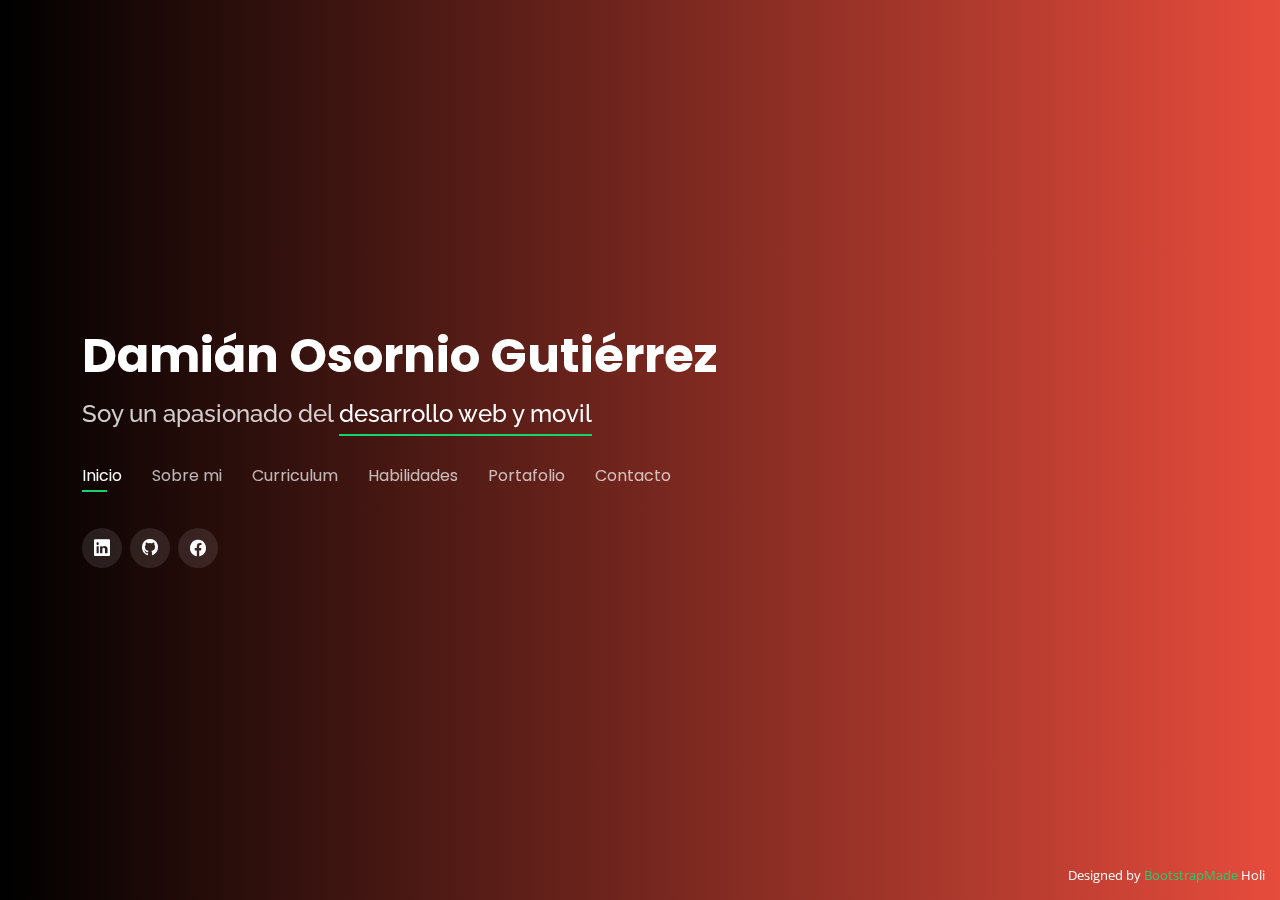
==== index.html @ 6c318241 "primer commit" ====
<!DOCTYPE html>
<html lang="en">

<head>
  <meta charset="utf-8">
  <meta content="width=device-width, initial-scale=1.0" name="viewport">

  <title>Personal Bootstrap Template</title>
  <meta content="" name="description">
  <meta content="" name="keywords">

  <!-- Favicons -->
  <link href="assets/img/favicon.png" rel="icon">
  <link href="assets/img/apple-touch-icon.png" rel="apple-touch-icon">

  <!-- Google Fonts -->
  <link
    href="https://fonts.googleapis.com/css?family=Open+Sans:300,300i,400,400i,600,600i,700,700i|Raleway:300,300i,400,400i,500,500i,600,600i,700,700i|Poppins:300,300i,400,400i,500,500i,600,600i,700,700i"
    rel="stylesheet">

  <!-- Vendor CSS Files -->
  <link href="assets/vendor/bootstrap/css/bootstrap.min.css" rel="stylesheet">
  <link href="assets/vendor/bootstrap-icons/bootstrap-icons.css" rel="stylesheet">
  <link href="assets/vendor/boxicons/css/boxicons.min.css" rel="stylesheet">
  <link href="assets/vendor/glightbox/css/glightbox.min.css" rel="stylesheet">
  <link href="assets/vendor/remixicon/remixicon.css" rel="stylesheet">
  <link href="assets/vendor/swiper/swiper-bundle.min.css" rel="stylesheet">

  <!-- Template Main CSS File -->
  <link href="assets/css/style.css" rel="stylesheet">

  <!-- =======================================================
  * Template Name: Personal - v4.6.0
  * Template URL: https://bootstrapmade.com/personal-free-resume-bootstrap-template/
  * Author: BootstrapMade.com
  * License: https://bootstrapmade.com/license/
  ======================================================== -->
</head>

<body>

  <!-- ======= Header ======= -->
  <header id="header">
    <div class="container">

      <h1><a href="index.html">Damián Osornio Gutiérrez</a></h1>
      <!-- Uncomment below if you prefer to use an image logo -->
      <!-- <a href="index.html" class="mr-auto"><img src="assets/img/logo.png" alt="" class="img-fluid"></a> -->
      <h2>Soy un apasionado del <span>desarrollo web y movil</span></h2>

      <nav id="navbar" class="navbar">
        <ul>
          <li><a class="nav-link active" href="#header">Inicio</a></li>
          <li><a class="nav-link" href="#about">Sobre mi</a></li>
          <li><a class="nav-link" href="#resume">Curriculum</a></li>
          <li><a class="nav-link" href="#services">Habilidades</a></li>
          <li><a class="nav-link" href="#portfolio">Portafolio</a></li>
          <li><a class="nav-link" href="#contact">Contacto</a></li>
        </ul>
        <i class="bi bi-list mobile-nav-toggle"></i>
      </nav><!-- .navbar -->

      <div class="social-links">
        <a href="https://www.linkedin.com/in/damian-osornio-9aa0b2110" class="linkedin" target="_blank"><i
            class="bi bi-linkedin"></i></a>
        <a href="https://github.com/Dam2398" class="github" target="_blank"><i class="bi bi-github"></i></a>
        <a href="#" class="facebook" target="_blank"><i class="bi bi-facebook"></i></a>
      </div>

    </div>
  </header><!-- End Header -->

  <!-- ======= About Section ======= -->
  <section id="about" class="about">

    <!-- ======= About Me ======= -->
    <div class="about-me container">

      <div class="section-title">
        <h2>Sobre mi</h2>
        <p>Aprende más sobre mi</p>
      </div>

      <div class="row">
        <div class="col-lg-4" data-aos="fade-right">
          <img src="assets/img/me.jpg" class="img-fluid" alt="">
        </div>
        <div class="col-lg-8 pt-4 pt-lg-0 content" data-aos="fade-left">
          <!--<h3>UI/UX &amp; Graphic Designer</h3>-->
          <h3>Egresado de Ingeniería en Sistemas Computacionales </h3>
          <p>
            Actualmente egresado de Ingeniería en sistemas computacionales, con muchas
            ganas de aprender y desarrollarme en el ámbito profesional, acostumbrado a
            trabajar en equipo, responsable, perseverante y con capacidad para resolver
            problemas.
          </p>
          <div class="row">
            <div class="col-lg-6">
              <ul>
                <li><i class="bi bi-chevron-right"></i> <strong>Edad</strong> <span>23 años</span></li>
                <li><i class="bi bi-chevron-right"></i> <strong>Teléfono:</strong> <span>5621672224</span></li>
                <li><i class="bi bi-chevron-right"></i> <strong>Residencia:</strong> <span>Ciudad de México</span></li>
              </ul>
            </div>
            <div class="col-lg-6">
              <ul>
                <li><i class="bi bi-chevron-right"></i> <strong>Email:</strong> <span>ojuandamian@gmail.com</span></li>
                <li><i class="bi bi-chevron-right"></i> <strong>Freelance:</strong> <span>Disponible</span></li>
              </ul>
            </div>
          </div>
          <p>
            Para el proyecto que me conducirá a la titulación, desarrollé una
            aplicación web para la gestión de proyectos basados en la metodología Scrum, en
            el que obtuve la calificación máxima.
          </p>
        </div>
      </div>

    </div><!-- End About Me -->

    <!-- ======= Frameworks  ======= -->
    <div class="skills container ">

      <div class="section-title">
        <h2>Idiomas</h2>
      </div>

      <div class="row skills-content">
        <h3 style="font-weight: 700;
        font-size: 26px;
        color: #18d26e;">Inglés</h3>
        <h5>Nivel Intermedio</h5>
      </div>


    </div><!-- End Frameworks -->


    <!-- ======= Skills  ======= -->
    <div class="skills container">

      <div class="section-title">
        <h2>Habilidades</h2>
      </div>

      <div class="row skills-content">

        <div class="col-lg-6">

          <div class="progress">
            <span class="skill">HTML <i class="val">90%</i></span>
            <div class="progress-bar-wrap">
              <div class="progress-bar" role="progressbar" aria-valuenow="90" aria-valuemin="0" aria-valuemax="100">
              </div>
            </div>
          </div>

          <div class="progress">
            <span class="skill">CSS <i class="val">80%</i></span>
            <div class="progress-bar-wrap">
              <div class="progress-bar" role="progressbar" aria-valuenow="80" aria-valuemin="0" aria-valuemax="100">
              </div>
            </div>
          </div>

          <div class="progress">
            <span class="skill">JavaScript <i class="val">80%</i></span>
            <div class="progress-bar-wrap">
              <div class="progress-bar" role="progressbar" aria-valuenow="80" aria-valuemin="0" aria-valuemax="100">
              </div>
            </div>
          </div>

          <div class="progress">
            <span class="skill">Typescript <i class="val">70%</i></span>
            <div class="progress-bar-wrap">
              <div class="progress-bar" role="progressbar" aria-valuenow="70" aria-valuemin="0" aria-valuemax="100">
              </div>
            </div>
          </div>

          <div class="progress">
            <span class="skill">SQL <i class="val">80%</i></span>
            <div class="progress-bar-wrap">
              <div class="progress-bar" role="progressbar" aria-valuenow="80" aria-valuemin="0" aria-valuemax="100">
              </div>
            </div>
          </div>

        </div>

        <div class="col-lg-6">

          <div class="progress">
            <span class="skill">PHP <i class="val">50%</i></span>
            <div class="progress-bar-wrap">
              <div class="progress-bar" role="progressbar" aria-valuenow="50" aria-valuemin="0" aria-valuemax="100">
              </div>
            </div>
          </div>

          <div class="progress">
            <span class="skill">C/C++ <i class="val">90%</i></span>
            <div class="progress-bar-wrap">
              <div class="progress-bar" role="progressbar" aria-valuenow="90" aria-valuemin="0" aria-valuemax="100">
              </div>
            </div>
          </div>

          <div class="progress">
            <span class="skill">Python <i class="val">80%</i></span>
            <div class="progress-bar-wrap">
              <div class="progress-bar" role="progressbar" aria-valuenow="80" aria-valuemin="0" aria-valuemax="100">
              </div>
            </div>
          </div>

          <div class="progress">
            <span class="skill">Matlab <i class="val">65%</i></span>
            <div class="progress-bar-wrap">
              <div class="progress-bar" role="progressbar" aria-valuenow="65" aria-valuemin="0" aria-valuemax="100">
              </div>
            </div>
          </div>

          <div class="progress">
            <span class="skill">NoSQL <i class="val">65%</i></span>
            <div class="progress-bar-wrap">
              <div class="progress-bar" role="progressbar" aria-valuenow="65" aria-valuemin="0" aria-valuemax="100">
              </div>
            </div>
          </div>
        </div>

      </div>

    </div><!-- End Skills -->

    <!-- ======= Frameworks  ======= -->
    <div class="skills container ">

      <div class="section-title">
        <h2>FRAMEWORKS</h2>
      </div>

      <div class="row skills-content">

        <div class="start-50 ">

          <div class="progress">
            <span class="skill">Angular <i class="val">Intermedio</i></span>
            <div class="progress-bar-wrap">
              <div class="progress-bar" role="progressbar" aria-valuenow="66" aria-valuemin="0" aria-valuemax="100"
                style="background-color: #5578ff;">
              </div>
            </div>
          </div>

          <div class="progress">
            <span class="skill">React <i class="val">Básico</i></span>
            <div class="progress-bar-wrap">
              <div class="progress-bar" role="progressbar" aria-valuenow="40" aria-valuemin="0" aria-valuemax="100"
                style="background-color: #5578ff;">
              </div>
            </div>
          </div>

          <div class="progress">
            <span class="skill">Node.js <i class="val">Intermedio</i></span>
            <div class="progress-bar-wrap">
              <div class="progress-bar" role="progressbar" aria-valuenow="70" aria-valuemin="0" aria-valuemax="100"
                style="background-color: #5578ff;">
              </div>
            </div>
          </div>

        </div>


      </div>

    </div><!-- End Frameworks -->

    <!-- ======= Interests ======= -->
    <div class="interests container">

      <div class="section-title">
        <h2>Intereses</h2>
      </div>

      <div class="row">
        <div class="col-lg-3 col-md-4">
          <div class="icon-box">
            <i class="ri-store-line" style="color: #ffbb2c;"></i>
            <h3>Lorem Ipsum</h3>
          </div>
        </div>
        <div class="col-lg-3 col-md-4 mt-4 mt-md-0">
          <div class="icon-box">
            <i class="ri-bar-chart-box-line" style="color: #5578ff;"></i>
            <h3>Dolor Sitema</h3>
          </div>
        </div>
        <div class="col-lg-3 col-md-4 mt-4 mt-md-0">
          <div class="icon-box">
            <i class="ri-calendar-todo-line" style="color: #e80368;"></i>
            <h3>Sed perspiciatis</h3>
          </div>
        </div>
        <div class="col-lg-3 col-md-4 mt-4 mt-lg-0">
          <div class="icon-box">
            <i class="ri-paint-brush-line" style="color: #e361ff;"></i>
            <h3>Magni Dolores</h3>
          </div>
        </div>
        <div class="col-lg-3 col-md-4 mt-4">
          <div class="icon-box">
            <i class="ri-database-2-line" style="color: #47aeff;"></i>
            <h3>Nemo Enim</h3>
          </div>
        </div>
        <div class="col-lg-3 col-md-4 mt-4">
          <div class="icon-box">
            <i class="ri-gradienter-line" style="color: #ffa76e;"></i>
            <h3>Eiusmod Tempor</h3>
          </div>
        </div>
        <div class="col-lg-3 col-md-4 mt-4">
          <div class="icon-box">
            <i class="ri-file-list-3-line" style="color: #11dbcf;"></i>
            <h3>Midela Teren</h3>
          </div>
        </div>
        <div class="col-lg-3 col-md-4 mt-4">
          <div class="icon-box">
            <i class="ri-price-tag-2-line" style="color: #4233ff;"></i>
            <h3>Pira Neve</h3>
          </div>
        </div>
        <div class="col-lg-3 col-md-4 mt-4">
          <div class="icon-box">
            <i class="ri-anchor-line" style="color: #b2904f;"></i>
            <h3>Dirada Pack</h3>
          </div>
        </div>
        <div class="col-lg-3 col-md-4 mt-4">
          <div class="icon-box">
            <i class="ri-disc-line" style="color: #b20969;"></i>
            <h3>Moton Ideal</h3>
          </div>
        </div>
        <div class="col-lg-3 col-md-4 mt-4">
          <div class="icon-box">
            <i class="ri-base-station-line" style="color: #ff5828;"></i>
            <h3>Verdo Park</h3>
          </div>
        </div>
        <div class="col-lg-3 col-md-4 mt-4">
          <div class="icon-box">
            <i class="ri-fingerprint-line" style="color: #29cc61;"></i>
            <h3>Flavor Nivelanda</h3>
          </div>
        </div>
      </div>

    </div><!-- End Interests -->
  </section><!-- End About Section -->

  <!-- ======= Resume Section ======= -->
  <section id="resume" class="resume">
    <div class="container">

      <div class="section-title">
        <h2>Resume</h2>
        <p>Check My Resume</p>
      </div>

      <div class="row">
        <div class="col-lg-6">
          <h3 class="resume-title">Sumary</h3>
          <div class="resume-item pb-0">
            <h4>Alice Barkley</h4>
            <p><em>Innovative and deadline-driven Graphic Designer with 3+ years of experience designing and developing
                user-centered digital/print marketing material from initial concept to final, polished deliverable.</em>
            </p>
            <p>
            <ul>
              <li>Portland par 127,Orlando, FL</li>
              <li>(123) 456-7891</li>
              <li>alice.barkley@example.com</li>
            </ul>
            </p>
          </div>

          <h3 class="resume-title">Education</h3>
          <div class="resume-item">
            <h4>Master of Fine Arts &amp; Graphic Design</h4>
            <h5>2015 - 2016</h5>
            <p><em>Rochester Institute of Technology, Rochester, NY</em></p>
            <p>Qui deserunt veniam. Et sed aliquam labore tempore sed quisquam iusto autem sit. Ea vero voluptatum qui
              ut dignissimos deleniti nerada porti sand markend</p>
          </div>
          <div class="resume-item">
            <h4>Bachelor of Fine Arts &amp; Graphic Design</h4>
            <h5>2010 - 2014</h5>
            <p><em>Rochester Institute of Technology, Rochester, NY</em></p>
            <p>Quia nobis sequi est occaecati aut. Repudiandae et iusto quae reiciendis et quis Eius vel ratione eius
              unde vitae rerum voluptates asperiores voluptatem Earum molestiae consequatur neque etlon sader mart dila
            </p>
          </div>
        </div>
        <div class="col-lg-6">
          <h3 class="resume-title">Professional Experience</h3>
          <div class="resume-item">
            <h4>Senior graphic design specialist</h4>
            <h5>2019 - Present</h5>
            <p><em>Experion, New York, NY </em></p>
            <p>
            <ul>
              <li>Lead in the design, development, and implementation of the graphic, layout, and production
                communication materials</li>
              <li>Delegate tasks to the 7 members of the design team and provide counsel on all aspects of the project.
              </li>
              <li>Supervise the assessment of all graphic materials in order to ensure quality and accuracy of the
                design</li>
              <li>Oversee the efficient use of production project budgets ranging from $2,000 - $25,000</li>
            </ul>
            </p>
          </div>
          <div class="resume-item">
            <h4>Graphic design specialist</h4>
            <h5>2017 - 2018</h5>
            <p><em>Stepping Stone Advertising, New York, NY</em></p>
            <p>
            <ul>
              <li>Developed numerous marketing programs (logos, brochures,infographics, presentations, and
                advertisements).</li>
              <li>Managed up to 5 projects or tasks at a given time while under pressure</li>
              <li>Recommended and consulted with clients on the most appropriate graphic design</li>
              <li>Created 4+ design presentations and proposals a month for clients and account managers</li>
            </ul>
            </p>
          </div>
        </div>
      </div>

    </div>
  </section><!-- End Resume Section -->

  <!-- ======= Services Section ======= -->
  <section id="services" class="services">
    <div class="container">

      <div class="section-title">
        <h2>Services</h2>
        <p>My Services</p>
      </div>

      <div class="row">
        <div class="col-lg-4 col-md-6 d-flex align-items-stretch">
          <div class="icon-box">
            <div class="icon"><i class="bx bxl-dribbble"></i></div>
            <h4><a href="">Lorem Ipsum</a></h4>
            <p>Voluptatum deleniti atque corrupti quos dolores et quas molestias excepturi</p>
          </div>
        </div>

        <div class="col-lg-4 col-md-6 d-flex align-items-stretch mt-4 mt-md-0">
          <div class="icon-box">
            <div class="icon"><i class="bx bx-file"></i></div>
            <h4><a href="">Sed ut perspiciatis</a></h4>
            <p>Duis aute irure dolor in reprehenderit in voluptate velit esse cillum dolore</p>
          </div>
        </div>

        <div class="col-lg-4 col-md-6 d-flex align-items-stretch mt-4 mt-lg-0">
          <div class="icon-box">
            <div class="icon"><i class="bx bx-tachometer"></i></div>
            <h4><a href="">Magni Dolores</a></h4>
            <p>Excepteur sint occaecat cupidatat non proident, sunt in culpa qui officia</p>
          </div>
        </div>

        <div class="col-lg-4 col-md-6 d-flex align-items-stretch mt-4">
          <div class="icon-box">
            <div class="icon"><i class="bx bx-world"></i></div>
            <h4><a href="">Nemo Enim</a></h4>
            <p>At vero eos et accusamus et iusto odio dignissimos ducimus qui blanditiis</p>
          </div>
        </div>

        <div class="col-lg-4 col-md-6 d-flex align-items-stretch mt-4">
          <div class="icon-box">
            <div class="icon"><i class="bx bx-slideshow"></i></div>
            <h4><a href="">Dele cardo</a></h4>
            <p>Quis consequatur saepe eligendi voluptatem consequatur dolor consequuntur</p>
          </div>
        </div>

        <div class="col-lg-4 col-md-6 d-flex align-items-stretch mt-4">
          <div class="icon-box">
            <div class="icon"><i class="bx bx-arch"></i></div>
            <h4><a href="">Divera don</a></h4>
            <p>Modi nostrum vel laborum. Porro fugit error sit minus sapiente sit aspernatur</p>
          </div>
        </div>

      </div>

    </div>
  </section><!-- End Services Section -->

  <!-- ======= Portfolio Section ======= -->
  <section id="portfolio" class="portfolio">
    <div class="container">

      <div class="section-title">
        <h2>Portfolio</h2>
        <p>My Works</p>
      </div>

      <div class="row">
        <div class="col-lg-12 d-flex justify-content-center">
          <ul id="portfolio-flters">
            <li data-filter="*" class="filter-active">All</li>
            <li data-filter=".filter-app">App</li>
            <li data-filter=".filter-card">Card</li>
            <li data-filter=".filter-web">Web</li>
          </ul>
        </div>
      </div>

      <div class="row portfolio-container">

        <div class="col-lg-4 col-md-6 portfolio-item filter-app">
          <div class="portfolio-wrap">
            <img src="assets/img/portfolio/portfolio-1.jpg" class="img-fluid" alt="">
            <div class="portfolio-info">
              <h4>App 1</h4>
              <p>App</p>
              <div class="portfolio-links">
                <a href="assets/img/portfolio/portfolio-1.jpg" data-gallery="portfolioGallery"
                  class="portfolio-lightbox" title="App 1"><i class="bx bx-plus"></i></a>
                <a href="portfolio-details.html" data-gallery="portfolioDetailsGallery" data-glightbox="type: external"
                  class="portfolio-details-lightbox" title="Portfolio Details"><i class="bx bx-link"></i></a>
              </div>
            </div>
          </div>
        </div>

        <div class="col-lg-4 col-md-6 portfolio-item filter-web">
          <div class="portfolio-wrap">
            <img src="assets/img/portfolio/portfolio-2.jpg" class="img-fluid" alt="">
            <div class="portfolio-info">
              <h4>Web 3</h4>
              <p>Web</p>
              <div class="portfolio-links">
                <a href="assets/img/portfolio/portfolio-2.jpg" data-gallery="portfolioGallery"
                  class="portfolio-lightbox" title="Web 3"><i class="bx bx-plus"></i></a>
                <a href="portfolio-details.html" data-gallery="portfolioDetailsGallery" data-glightbox="type: external"
                  class="portfolio-details-lightbox" title="Portfolio Details"><i class="bx bx-link"></i></a>
              </div>
            </div>
          </div>
        </div>

        <div class="col-lg-4 col-md-6 portfolio-item filter-app">
          <div class="portfolio-wrap">
            <img src="assets/img/portfolio/portfolio-3.jpg" class="img-fluid" alt="">
            <div class="portfolio-info">
              <h4>App 2</h4>
              <p>App</p>
              <div class="portfolio-links">
                <a href="assets/img/portfolio/portfolio-3.jpg" data-gallery="portfolioGallery"
                  class="portfolio-lightbox" title="App 2"><i class="bx bx-plus"></i></a>
                <a href="portfolio-details.html" data-gallery="portfolioDetailsGallery" data-glightbox="type: external"
                  class="portfolio-details-lightbox" title="Portfolio Details"><i class="bx bx-link"></i></a>
              </div>
            </div>
          </div>
        </div>

        <div class="col-lg-4 col-md-6 portfolio-item filter-card">
          <div class="portfolio-wrap">
            <img src="assets/img/portfolio/portfolio-4.jpg" class="img-fluid" alt="">
            <div class="portfolio-info">
              <h4>Card 2</h4>
              <p>Card</p>
              <div class="portfolio-links">
                <a href="assets/img/portfolio/portfolio-4.jpg" data-gallery="portfolioGallery"
                  class="portfolio-lightbox" title="Card 2"><i class="bx bx-plus"></i></a>
                <a href="portfolio-details.html" data-gallery="portfolioDetailsGallery" data-glightbox="type: external"
                  class="portfolio-details-lightbox" title="Portfolio Details"><i class="bx bx-link"></i></a>
              </div>
            </div>
          </div>
        </div>

        <div class="col-lg-4 col-md-6 portfolio-item filter-web">
          <div class="portfolio-wrap">
            <img src="assets/img/portfolio/portfolio-5.jpg" class="img-fluid" alt="">
            <div class="portfolio-info">
              <h4>Web 2</h4>
              <p>Web</p>
              <div class="portfolio-links">
                <a href="assets/img/portfolio/portfolio-5.jpg" data-gallery="portfolioGallery"
                  class="portfolio-lightbox" title="Web 2"><i class="bx bx-plus"></i></a>
                <a href="portfolio-details.html" data-gallery="portfolioDetailsGallery" data-glightbox="type: external"
                  class="portfolio-details-lightbox" title="Portfolio Details"><i class="bx bx-link"></i></a>
              </div>
            </div>
          </div>
        </div>

        <div class="col-lg-4 col-md-6 portfolio-item filter-app">
          <div class="portfolio-wrap">
            <img src="assets/img/portfolio/portfolio-6.jpg" class="img-fluid" alt="">
            <div class="portfolio-info">
              <h4>App 3</h4>
              <p>App</p>
              <div class="portfolio-links">
                <a href="assets/img/portfolio/portfolio-6.jpg" data-gallery="portfolioGallery"
                  class="portfolio-lightbox" title="App 3"><i class="bx bx-plus"></i></a>
                <a href="portfolio-details.html" data-gallery="portfolioDetailsGallery" data-glightbox="type: external"
                  class="portfolio-details-lightbox" title="Portfolio Details"><i class="bx bx-link"></i></a>
              </div>
            </div>
          </div>
        </div>

        <div class="col-lg-4 col-md-6 portfolio-item filter-card">
          <div class="portfolio-wrap">
            <img src="assets/img/portfolio/portfolio-7.jpg" class="img-fluid" alt="">
            <div class="portfolio-info">
              <h4>Card 1</h4>
              <p>Card</p>
              <div class="portfolio-links">
                <a href="assets/img/portfolio/portfolio-7.jpg" data-gallery="portfolioGallery"
                  class="portfolio-lightbox" title="Card 1"><i class="bx bx-plus"></i></a>
                <a href="portfolio-details.html" data-gallery="portfolioDetailsGallery" data-glightbox="type: external"
                  class="portfolio-details-lightbox" title="Portfolio Details"><i class="bx bx-link"></i></a>
              </div>
            </div>
          </div>
        </div>

        <div class="col-lg-4 col-md-6 portfolio-item filter-card">
          <div class="portfolio-wrap">
            <img src="assets/img/portfolio/portfolio-8.jpg" class="img-fluid" alt="">
            <div class="portfolio-info">
              <h4>Card 3</h4>
              <p>Card</p>
              <div class="portfolio-links">
                <a href="assets/img/portfolio/portfolio-8.jpg" data-gallery="portfolioGallery"
                  class="portfolio-lightbox" title="Card 3"><i class="bx bx-plus"></i></a>
                <a href="portfolio-details.html" data-gallery="portfolioDetailsGallery" data-glightbox="type: external"
                  class="portfolio-details-lightbox" title="Portfolio Details"><i class="bx bx-link"></i></a>
              </div>
            </div>
          </div>
        </div>

        <div class="col-lg-4 col-md-6 portfolio-item filter-web">
          <div class="portfolio-wrap">
            <img src="assets/img/portfolio/portfolio-9.jpg" class="img-fluid" alt="">
            <div class="portfolio-info">
              <h4>Web 3</h4>
              <p>Web</p>
              <div class="portfolio-links">
                <a href="assets/img/portfolio/portfolio-9.jpg" data-gallery="portfolioGallery"
                  class="portfolio-lightbox" title="Web 3"><i class="bx bx-plus"></i></a>
                <a href="portfolio-details.html" data-gallery="portfolioDetailsGallery" data-glightbox="type: external"
                  class="portfolio-details-lightbox" title="Portfolio Details"><i class="bx bx-link"></i></a>
              </div>
            </div>
          </div>
        </div>

      </div>

    </div>
  </section><!-- End Portfolio Section -->

  <!-- ======= Contact Section ======= -->
  <section id="contact" class="contact">
    <div class="container">

      <div class="section-title">
        <h2>Contacto</h2>
        <p>Ponte en contacto conmigo</p>
      </div>

      <div class="row mt-2">

        <div class="col-md-6 d-flex align-items-stretch">
          <div class="info-box">
            <i class="bx bx-map"></i>
            <h3>My Address</h3>
            <p>A108 Adam Street, New York, NY 535022</p>
          </div>
        </div>

        <div class="col-md-6 mt-4 mt-md-0 d-flex align-items-stretch">
          <div class="info-box">
            <i class="bx bx-share-alt"></i>
            <h3>Social Profiles</h3>
            <div class="social-links">
              <a href="#" class="twitter"><i class="bi bi-twitter"></i></a>
              <a href="#" class="facebook"><i class="bi bi-facebook"></i></a>
              <a href="#" class="instagram"><i class="bi bi-instagram"></i></a>
              <a href="#" class="google-plus"><i class="bi bi-skype"></i></a>
              <a href="#" class="linkedin"><i class="bi bi-linkedin"></i></a>
            </div>
          </div>
        </div>

        <div class="col-md-6 mt-4 d-flex align-items-stretch">
          <div class="info-box">
            <i class="bx bx-envelope"></i>
            <h3>Email Me</h3>
            <p>contact@example.com</p>
          </div>
        </div>
        <div class="col-md-6 mt-4 d-flex align-items-stretch">
          <div class="info-box">
            <i class="bx bx-phone-call"></i>
            <h3>Call Me</h3>
            <p>+1 5589 55488 55</p>
          </div>
        </div>
      </div>

      <!--Los mensajes se mandan de formspree-->
      <form action="https://formspree.io/f/mrgrvpok" role="form" method="POST" class="mt-4" 
        style=" padding: 30px; 
                background: rgba(255, 255, 255, 0.08);"
      >

      <div class="row">
        <div class="col-md-6 form-group">
          <input type="email" name="_replyto" class="form-control" placeholder="Tu correo" required
            style="background: rgba(255, 255, 255, 0.08); color: #fff; border: 0; font-size: 14px;"
          >
        </div>
        <div class="col-md-6 form-group mt-3 mt-md-0">
          <input type="text" name="name" class="form-control"  placeholder="Tu nombre" required
            style="background: rgba(255, 255, 255, 0.08); color: #fff; border: 0; font-size: 14px;"
          >
        </div>
      </div>

      <div class="form-group mt-3">
        <input type="text" class="form-control" name="subject" placeholder="Asunto" required
          style="background: rgba(255, 255, 255, 0.08); color: #fff; border: 0; font-size: 14px;"
        >
      </div>

      <div class="form-group mt-3">
        <textarea name="message" rows="5" class="form-control" placeholder="Mensaje" required
            style="
              font-size: 14px;
              background: rgba(255, 255, 255, 0.08);
              border: 0;
              color: #fff;"></textarea>
      </div>

        <!-- your other form fields go here -->
        <div class="text-center mt-4">
          <button style="
          background: #18d26e;
          border: 0;
          padding: 10px 30px;
          color: #fff;
          transition: 0.4s;
          border-radius: 4px;" 
        type="submit">Enviar Correo</button>
        </div>
        
      </form>

    </div>
  </section><!-- End Contact Section -->

  <div class="credits">
    <!-- All the links in the footer should remain intact. -->
    <!-- You can delete the links only if you purchased the pro version. -->
    <!-- Licensing information: https://bootstrapmade.com/license/ -->
    <!-- Purchase the pro version with working PHP/AJAX contact form: https://bootstrapmade.com/personal-free-resume-bootstrap-template/ -->
    Designed by <a href="https://bootstrapmade.com/">BootstrapMade</a>
    Holi
  </div>

  <!-- Vendor JS Files -->
  <script src="assets/vendor/bootstrap/js/bootstrap.bundle.min.js"></script>
  <script src="assets/vendor/glightbox/js/glightbox.min.js"></script>
  <script src="assets/vendor/isotope-layout/isotope.pkgd.min.js"></script>
  <script src="assets/vendor/php-email-form/validate.js"></script>
  <script src="assets/vendor/purecounter/purecounter.js"></script>
  <script src="assets/vendor/swiper/swiper-bundle.min.js"></script>
  <script src="assets/vendor/waypoints/noframework.waypoints.js"></script>

  <!-- Template Main JS File -->
  <script src="assets/js/main.js"></script>

</body>

</html>
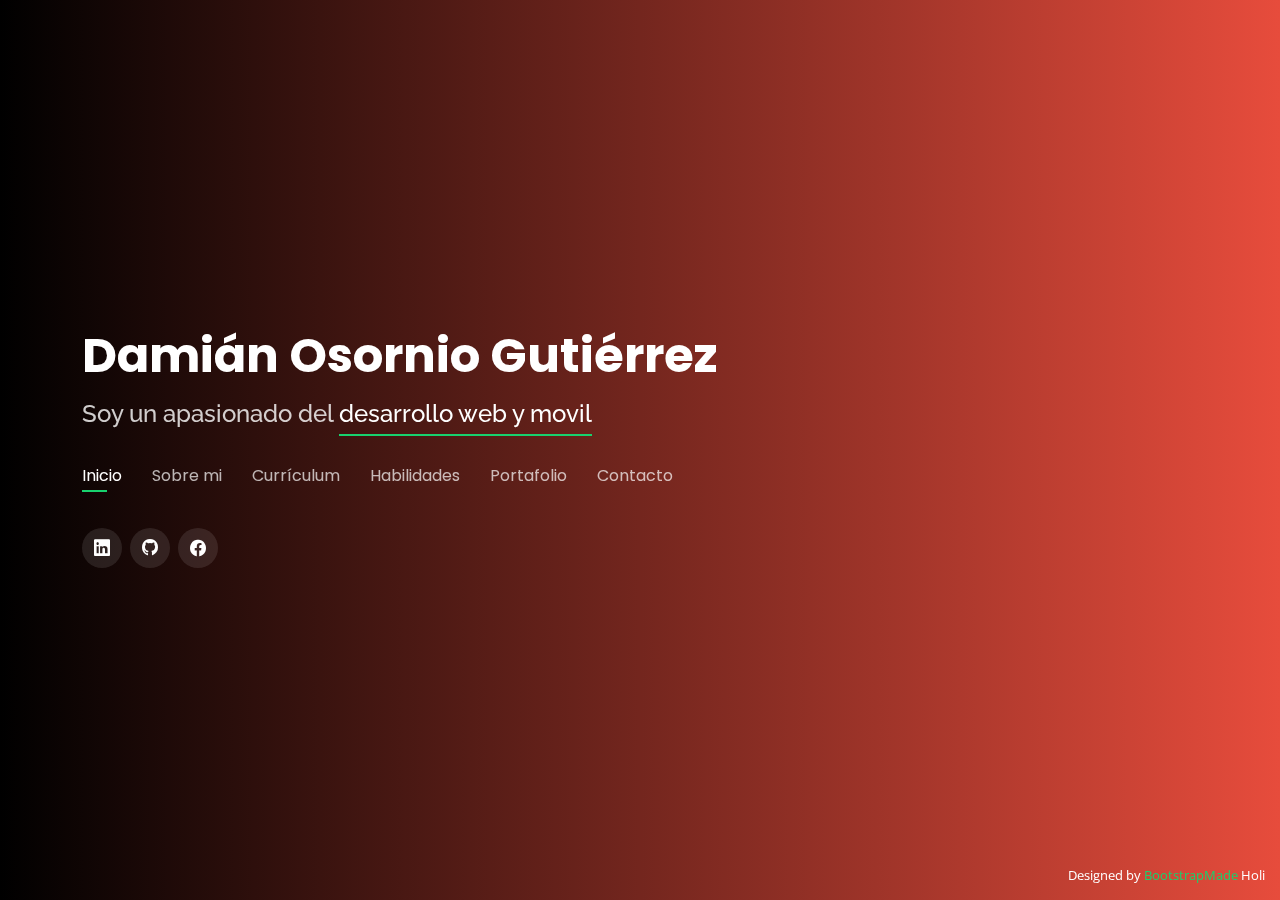
==== commit e29941c9: "segunda" ====
--- a/index.html
+++ b/index.html
@@ -52,7 +52,7 @@
         <ul>
           <li><a class="nav-link active" href="#header">Inicio</a></li>
           <li><a class="nav-link" href="#about">Sobre mi</a></li>
-          <li><a class="nav-link" href="#resume">Curriculum</a></li>
+          <li><a class="nav-link" href="#resume">Currículum</a></li>
           <li><a class="nav-link" href="#services">Habilidades</a></li>
           <li><a class="nav-link" href="#portfolio">Portafolio</a></li>
           <li><a class="nav-link" href="#contact">Contacto</a></li>
@@ -61,8 +61,7 @@
       </nav><!-- .navbar -->
 
       <div class="social-links">
-        <a href="https://www.linkedin.com/in/damian-osornio-9aa0b2110" class="linkedin" target="_blank"><i
-            class="bi bi-linkedin"></i></a>
+        <a href="https://www.linkedin.com/in/damian-osornio-9aa0b2110" class="linkedin" target="_blank"><i class="bi bi-linkedin"></i></a>
         <a href="https://github.com/Dam2398" class="github" target="_blank"><i class="bi bi-github"></i></a>
         <a href="#" class="facebook" target="_blank"><i class="bi bi-facebook"></i></a>
       </div>
@@ -83,7 +82,7 @@
 
       <div class="row">
         <div class="col-lg-4" data-aos="fade-right">
-          <img src="assets/img/me.jpg" class="img-fluid" alt="">
+          <img src="assets/img/me2.jpg" class="img-fluid" alt="">
         </div>
         <div class="col-lg-8 pt-4 pt-lg-0 content" data-aos="fade-left">
           <!--<h3>UI/UX &amp; Graphic Designer</h3>-->
@@ -98,7 +97,7 @@
             <div class="col-lg-6">
               <ul>
                 <li><i class="bi bi-chevron-right"></i> <strong>Edad</strong> <span>23 años</span></li>
-                <li><i class="bi bi-chevron-right"></i> <strong>Teléfono:</strong> <span>5621672224</span></li>
+                <li><i class="bi bi-chevron-right"></i> <strong>Teléfono:</strong> <span>+52 5621672224</span></li>
                 <li><i class="bi bi-chevron-right"></i> <strong>Residencia:</strong> <span>Ciudad de México</span></li>
               </ul>
             </div>
@@ -109,11 +108,7 @@
               </ul>
             </div>
           </div>
-          <p>
-            Para el proyecto que me conducirá a la titulación, desarrollé una
-            aplicación web para la gestión de proyectos basados en la metodología Scrum, en
-            el que obtuve la calificación máxima.
-          </p>
+          
         </div>
       </div>
 
@@ -372,76 +367,42 @@
     <div class="container">
 
       <div class="section-title">
-        <h2>Resume</h2>
-        <p>Check My Resume</p>
+        <h2>Currículum</h2>
+        <p>Revisa mi currículum</p>
       </div>
 
       <div class="row">
         <div class="col-lg-6">
-          <h3 class="resume-title">Sumary</h3>
+          <h3 class="resume-title">Resumen</h3>
           <div class="resume-item pb-0">
-            <h4>Alice Barkley</h4>
-            <p><em>Innovative and deadline-driven Graphic Designer with 3+ years of experience designing and developing
-                user-centered digital/print marketing material from initial concept to final, polished deliverable.</em>
+            <h4>Proyecto de Titulación</h4>
+            <p><em>
+              Para el proyecto que me conducirá a la titulación, desarrollé una
+              aplicación web para la gestión de proyectos basados en la metodología Scrum, en
+              el que obtuve la calificación máxima.
+            </em>
             </p>
-            <p>
-            <ul>
-              <li>Portland par 127,Orlando, FL</li>
-              <li>(123) 456-7891</li>
-              <li>alice.barkley@example.com</li>
-            </ul>
-            </p>
-          </div>
-
-          <h3 class="resume-title">Education</h3>
+          </div>
+
+          <h3 class="resume-title">Educación</h3>
           <div class="resume-item">
-            <h4>Master of Fine Arts &amp; Graphic Design</h4>
-            <h5>2015 - 2016</h5>
-            <p><em>Rochester Institute of Technology, Rochester, NY</em></p>
-            <p>Qui deserunt veniam. Et sed aliquam labore tempore sed quisquam iusto autem sit. Ea vero voluptatum qui
-              ut dignissimos deleniti nerada porti sand markend</p>
+            <h4>Estudios Universitarios - Promedio 8.0</h4>
+            <h5>2016 - 2021</h5>
+            <p><em>Instituto Politécnico Nacional, ESCOM</em></p>
+            <p>Ingeniería en Sistemas Computacionales</p>
           </div>
           <div class="resume-item">
-            <h4>Bachelor of Fine Arts &amp; Graphic Design</h4>
-            <h5>2010 - 2014</h5>
-            <p><em>Rochester Institute of Technology, Rochester, NY</em></p>
-            <p>Quia nobis sequi est occaecati aut. Repudiandae et iusto quae reiciendis et quis Eius vel ratione eius
-              unde vitae rerum voluptates asperiores voluptatem Earum molestiae consequatur neque etlon sader mart dila
-            </p>
+            <h4> Media Superior – Promedio 7.6</h4>
+            <h5>2013 - 2016</h5>
+            <p><em>CECyT 1 “Gonzalo Vázquez Vela”</em></p>
+            <p>Técnico en Sistemas Digitales</p>
           </div>
         </div>
         <div class="col-lg-6">
-          <h3 class="resume-title">Professional Experience</h3>
-          <div class="resume-item">
-            <h4>Senior graphic design specialist</h4>
-            <h5>2019 - Present</h5>
-            <p><em>Experion, New York, NY </em></p>
-            <p>
-            <ul>
-              <li>Lead in the design, development, and implementation of the graphic, layout, and production
-                communication materials</li>
-              <li>Delegate tasks to the 7 members of the design team and provide counsel on all aspects of the project.
-              </li>
-              <li>Supervise the assessment of all graphic materials in order to ensure quality and accuracy of the
-                design</li>
-              <li>Oversee the efficient use of production project budgets ranging from $2,000 - $25,000</li>
-            </ul>
-            </p>
-          </div>
-          <div class="resume-item">
-            <h4>Graphic design specialist</h4>
-            <h5>2017 - 2018</h5>
-            <p><em>Stepping Stone Advertising, New York, NY</em></p>
-            <p>
-            <ul>
-              <li>Developed numerous marketing programs (logos, brochures,infographics, presentations, and
-                advertisements).</li>
-              <li>Managed up to 5 projects or tasks at a given time while under pressure</li>
-              <li>Recommended and consulted with clients on the most appropriate graphic design</li>
-              <li>Created 4+ design presentations and proposals a month for clients and account managers</li>
-            </ul>
-            </p>
-          </div>
+          <embed src="assets/pdf/CV-JuanDamianOsornio2.pdf#toolbar=0&navpanes=0&scrollbar=0" type="application/pdf" width="100%" height="660px" />
+          <a href="assets/pdf/CV-JuanDamianOsornio2.pdf" target="_blank" download="CV-JuanDamianOsornio">
+            Descargar Archivo
+          </a>
         </div>
       </div>
 
@@ -696,21 +657,19 @@
         <div class="col-md-6 d-flex align-items-stretch">
           <div class="info-box">
             <i class="bx bx-map"></i>
-            <h3>My Address</h3>
-            <p>A108 Adam Street, New York, NY 535022</p>
+            <h3>Dirección</h3>
+            <p>Zumpango 50, Cd Azteca 3ra Secc, 55120 Ecatepec de Morelos, Méx.</p>
           </div>
         </div>
 
         <div class="col-md-6 mt-4 mt-md-0 d-flex align-items-stretch">
           <div class="info-box">
             <i class="bx bx-share-alt"></i>
-            <h3>Social Profiles</h3>
+            <h3>Social</h3>
             <div class="social-links">
-              <a href="#" class="twitter"><i class="bi bi-twitter"></i></a>
-              <a href="#" class="facebook"><i class="bi bi-facebook"></i></a>
-              <a href="#" class="instagram"><i class="bi bi-instagram"></i></a>
-              <a href="#" class="google-plus"><i class="bi bi-skype"></i></a>
-              <a href="#" class="linkedin"><i class="bi bi-linkedin"></i></a>
+              <a href="https://www.linkedin.com/in/damian-osornio-9aa0b2110" class="linkedin" target="_blank"><i class="bi bi-linkedin"></i></a>
+              <a href="https://github.com/Dam2398" class="github" target="_blank"><i class="bi bi-github"></i></a>
+              <a href="#" class="facebook" target="_blank"><i class="bi bi-facebook"></i></a>
             </div>
           </div>
         </div>
@@ -718,15 +677,15 @@
         <div class="col-md-6 mt-4 d-flex align-items-stretch">
           <div class="info-box">
             <i class="bx bx-envelope"></i>
-            <h3>Email Me</h3>
-            <p>contact@example.com</p>
+            <h3>Email</h3>
+            <p>ojuandamian@gmail.com</p>
           </div>
         </div>
         <div class="col-md-6 mt-4 d-flex align-items-stretch">
           <div class="info-box">
             <i class="bx bx-phone-call"></i>
-            <h3>Call Me</h3>
-            <p>+1 5589 55488 55</p>
+            <h3>Celular</h3>
+            <p>+52 5621672224</p>
           </div>
         </div>
       </div>
@@ -736,7 +695,7 @@
         style=" padding: 30px; 
                 background: rgba(255, 255, 255, 0.08);"
       >
-
+      <p>Envíame un mensaje y te responderé lo antes posible</p>
       <div class="row">
         <div class="col-md-6 form-group">
           <input type="email" name="_replyto" class="form-control" placeholder="Tu correo" required
